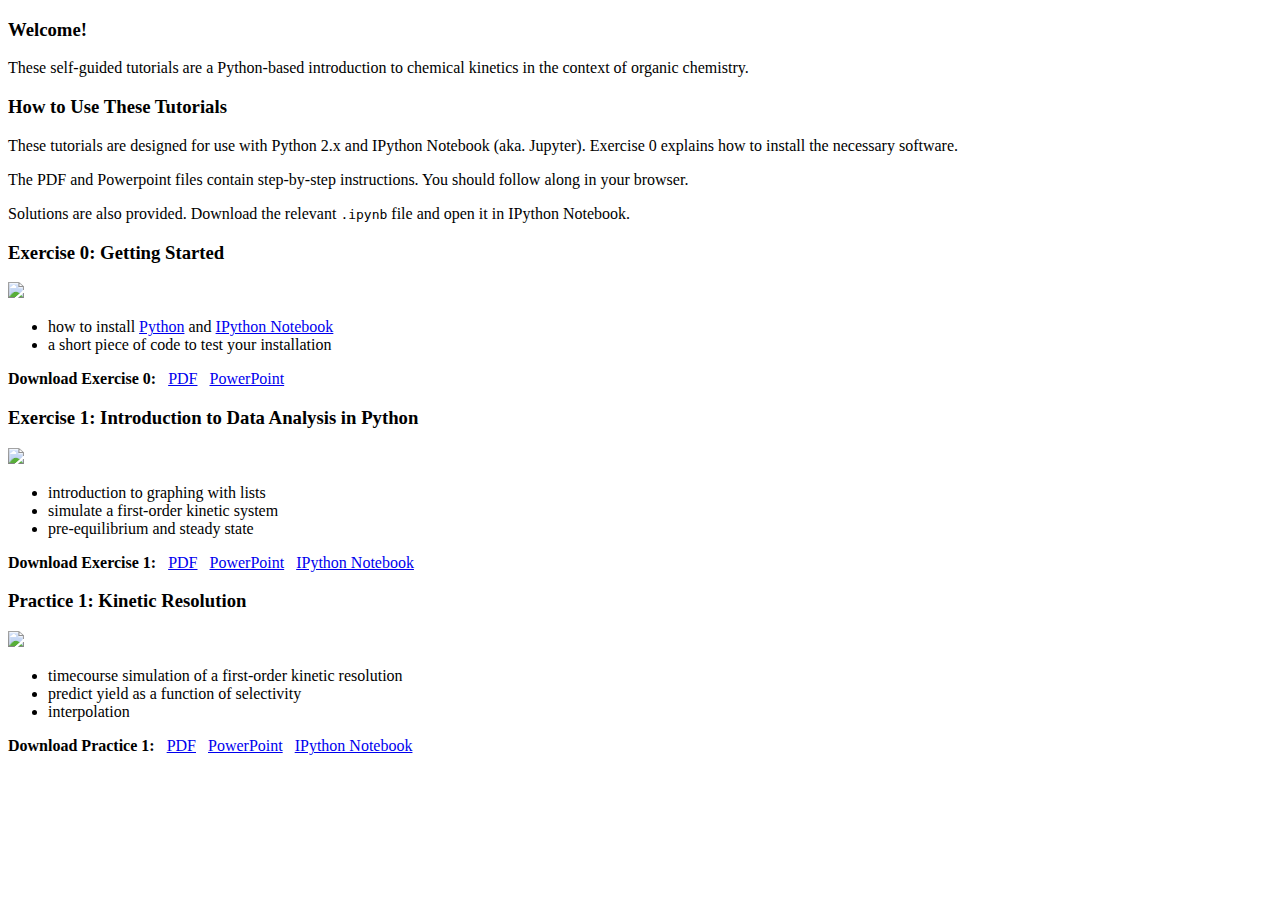
==== test.html @ 6663be4f "added practice 1" ====
<!DOCTYPE html><html>

<head>
<meta charset="utf-8">
<title>index</title>

</head>
<body>
<h3 id="toc_0">Welcome!</h3>

<p>These self-guided tutorials are a Python-based introduction to chemical kinetics in the context of organic chemistry.</p>

<h3 id="toc_1">How to Use These Tutorials</h3>

<p>These tutorials are designed for use with Python 2.x and IPython Notebook (aka. Jupyter). Exercise 0 explains how to install the necessary software.</p>

<p>The PDF and Powerpoint files contain step-by-step instructions.  You should follow along in your browser.</p>

<p>Solutions are also provided.  Download the relevant <code>.ipynb</code> file and open it in IPython Notebook.</p>

<h3 id="toc_2">Exercise 0: Getting Started</h3>

<p><img src="http://ekwan.github.io/practical_kinetics/exercise%200/Exercise%200.png" height=150px></p>

<ul>
<li>how to install <a href="http://www.python.org">Python</a> and <a href="http://ipython.org/notebook.html">IPython Notebook</a></li>
<li>a short piece of code to test your installation</li>
</ul>

<p><strong>Download Exercise 0:</strong> &nbsp; <a href="http://ekwan.github.io/practical_kinetics/exercise%200/Exercise%200.pdf">PDF</a> &nbsp; <a href="http://ekwan.github.io/practical_kinetics/exercise%200/Exercise%200.pptx">PowerPoint</a> </p>

<h3 id="toc_3">Exercise 1: Introduction to Data Analysis in Python</h3>

<p><img src="http://ekwan.github.io/practical_kinetics/exercise%201/Exercise%201.png" height=150px></p>

<ul>
<li>introduction to graphing with lists</li>
<li>simulate a first-order kinetic system</li>
<li>pre-equilibrium and steady state</li>
</ul>

<p><strong>Download Exercise 1:</strong> &nbsp; <a href="http://ekwan.github.io/practical_kinetics/exercise%201/Exercise%201.pdf">PDF</a> &nbsp; <a href="http://ekwan.github.io/practical_kinetics/exercise%201/Exercise%201.pptx">PowerPoint</a> &nbsp; <a href="http://ekwan.github.io/practical_kinetics/exercise%201/Exercise%201.ipynb">IPython Notebook</a></p>

<h3 id="toc_4">Practice 1: Kinetic Resolution</h3>

<p><img src="http://ekwan.github.io/practical_kinetics/exercise%201/practice%201.png" height=150px></p>

<ul>
<li>timecourse simulation of a first-order kinetic resolution</li>
<li>predict yield as a function of selectivity</li>
<li>interpolation</li>
</ul>

<p><strong>Download Practice 1:</strong> &nbsp; <a href="http://ekwan.github.io/practical_kinetics/practice%201/practice%201.pdf">PDF</a> &nbsp; <a href="http://ekwan.github.io/practical_kinetics/exercise%201/practice%201.pptx">PowerPoint</a> &nbsp; <a href="http://ekwan.github.io/practical_kinetics/practice%201/Practice%201.ipynb">IPython Notebook</a></p>


</body>

</html>
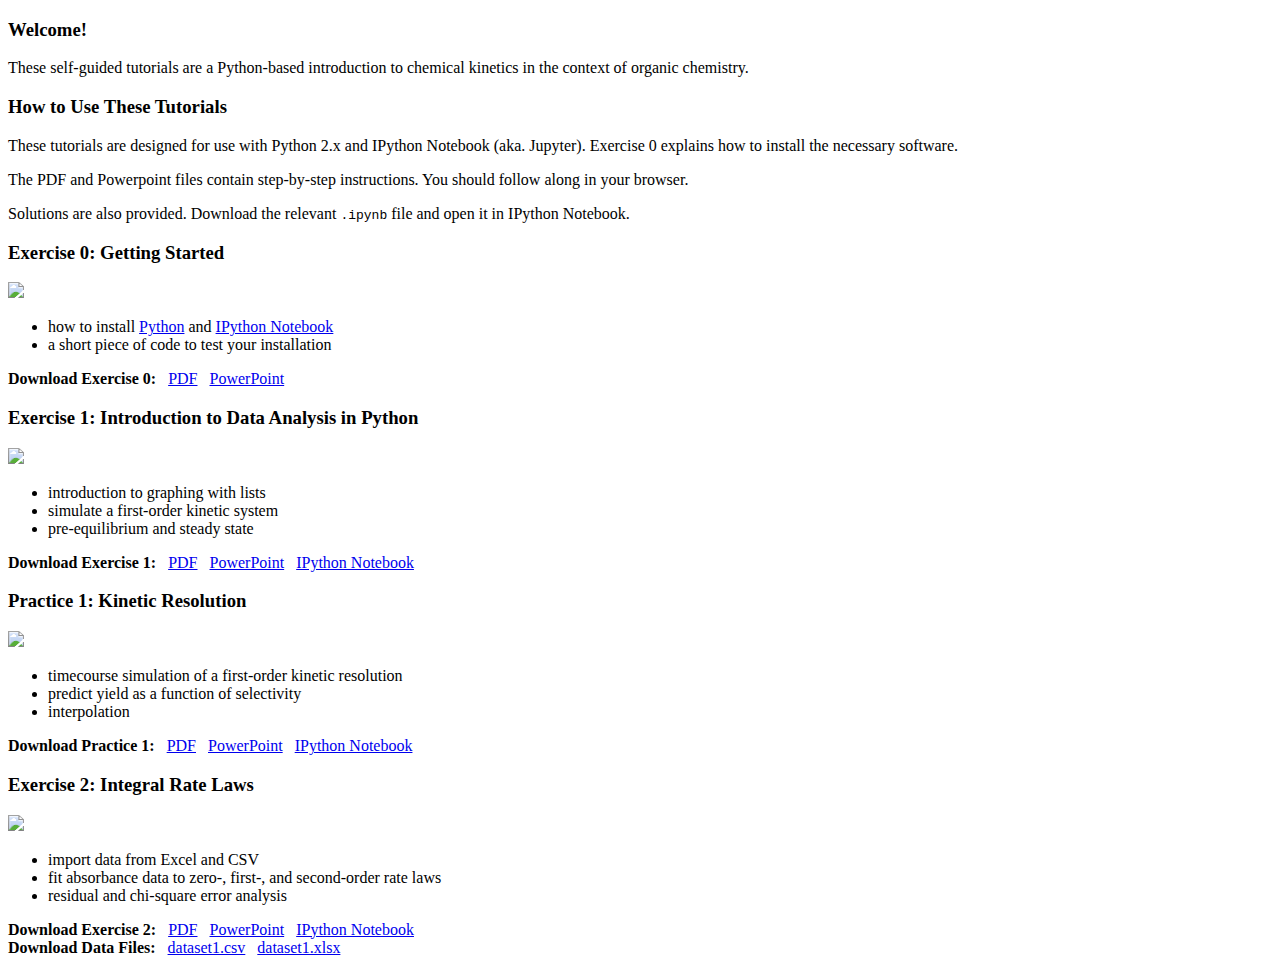
==== commit 86824fb2: "exercise 2" ====
--- a/test.html
+++ b/test.html
@@ -43,7 +43,7 @@
 
 <h3 id="toc_4">Practice 1: Kinetic Resolution</h3>
 
-<p><img src="http://ekwan.github.io/practical_kinetics/exercise%201/practice%201.png" height=150px></p>
+<p><img src="http://ekwan.github.io/practical_kinetics/practice%201/practice%201.png" height=150px></p>
 
 <ul>
 <li>timecourse simulation of a first-order kinetic resolution</li>
@@ -51,7 +51,20 @@
 <li>interpolation</li>
 </ul>
 
-<p><strong>Download Practice 1:</strong> &nbsp; <a href="http://ekwan.github.io/practical_kinetics/practice%201/practice%201.pdf">PDF</a> &nbsp; <a href="http://ekwan.github.io/practical_kinetics/exercise%201/practice%201.pptx">PowerPoint</a> &nbsp; <a href="http://ekwan.github.io/practical_kinetics/practice%201/Practice%201.ipynb">IPython Notebook</a></p>
+<p><strong>Download Practice 1:</strong> &nbsp; <a href="http://ekwan.github.io/practical_kinetics/practice%201/practice%201.pdf">PDF</a> &nbsp; <a href="http://ekwan.github.io/practical_kinetics/practice%201/practice%201.pptx">PowerPoint</a> &nbsp; <a href="http://ekwan.github.io/practical_kinetics/practice%201/practice%201.ipynb">IPython Notebook</a></p>
+
+<h3 id="toc_5">Exercise 2: Integral Rate Laws</h3>
+
+<p><img src="http://ekwan.github.io/practical_kinetics/exercise%201/Exercise%202.png" height=150px></p>
+
+<ul>
+<li>import data from Excel and CSV</li>
+<li>fit absorbance data to zero-, first-, and second-order rate laws</li>
+<li>residual and chi-square error analysis</li>
+</ul>
+
+<p><strong>Download Exercise 2:</strong> &nbsp; <a href="http://ekwan.github.io/practical_kinetics/exercise%202/Exercise%202.pdf">PDF</a> &nbsp; <a href="http://ekwan.github.io/practical_kinetics/exercise%202/Exercise%202.pptx">PowerPoint</a> &nbsp; <a href="http://ekwan.github.io/practical_kinetics/exercise%202/Exercise%202.ipynb">IPython Notebook</a><br/>
+<strong>Download Data Files:</strong> &nbsp; <a href="http://ekwan.github.io/practical_kinetics/exercise%202/dataset1.csv">dataset1.csv</a> &nbsp; <a href="http://ekwan.github.io/practical_kinetics/exercise%202/dataset1.xlsx">dataset1.xlsx</a> </p>
 
 
 </body>
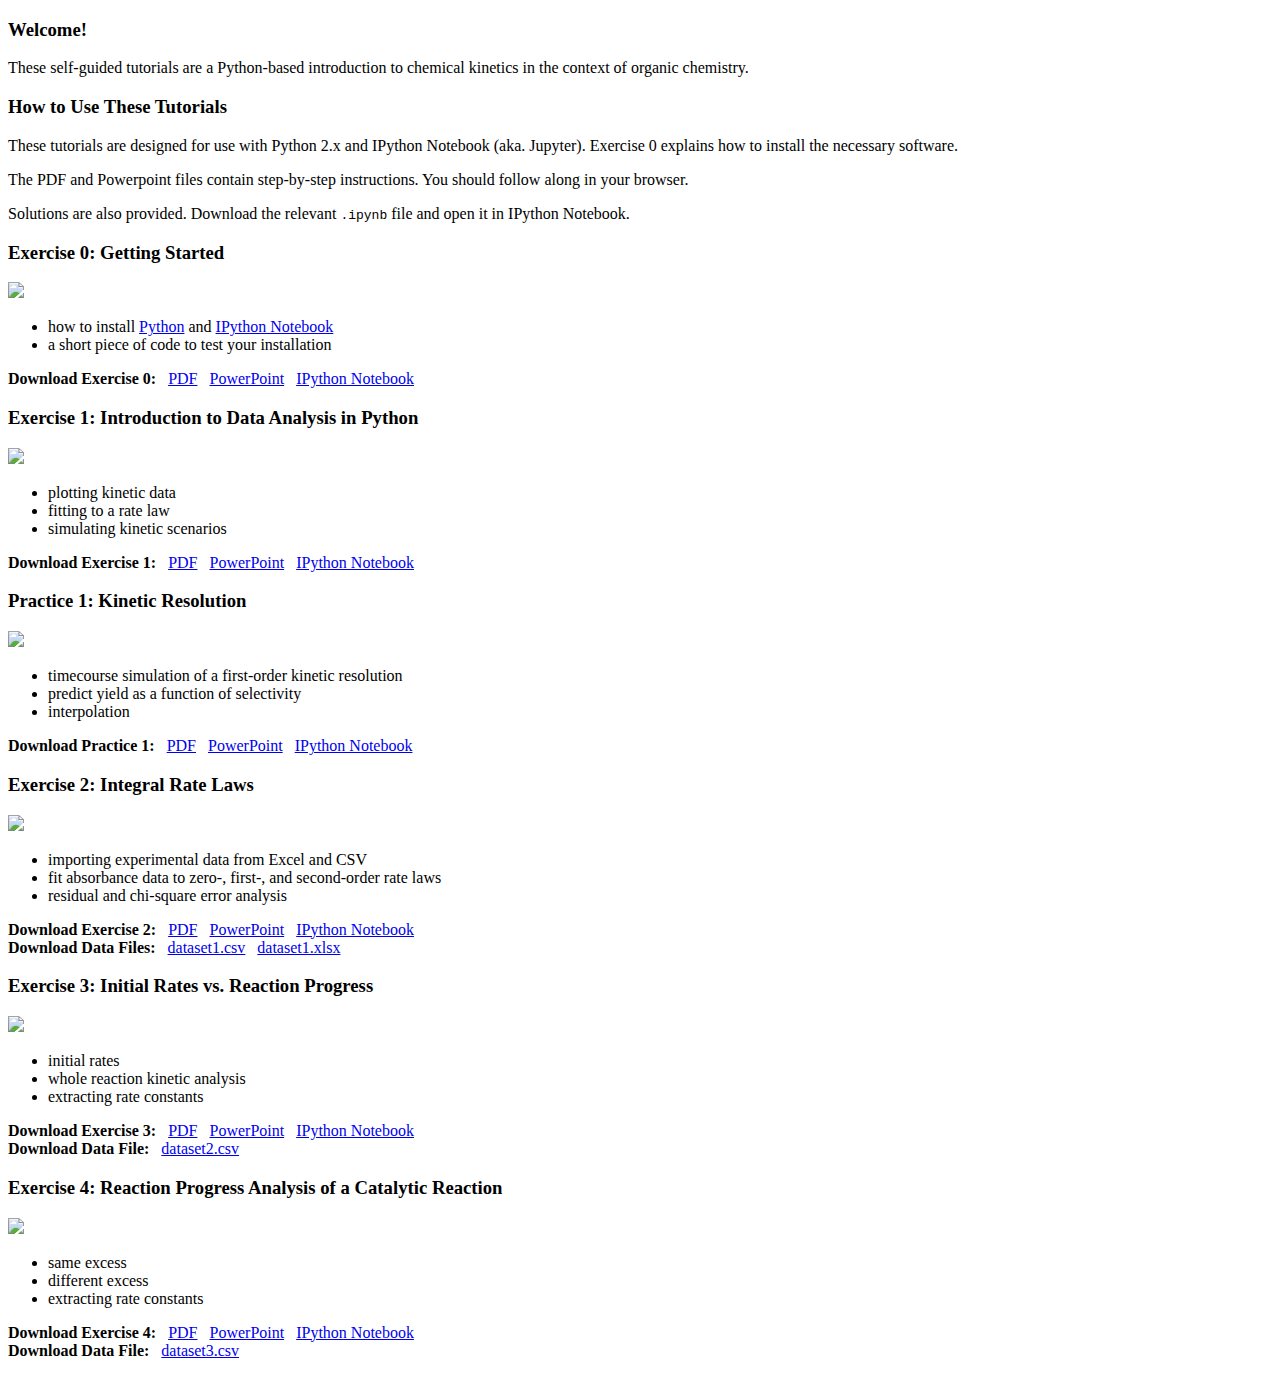
==== commit 2d260547: "added exercises 3 and 4" ====
--- a/test.html
+++ b/test.html
@@ -27,16 +27,16 @@
 <li>a short piece of code to test your installation</li>
 </ul>
 
-<p><strong>Download Exercise 0:</strong> &nbsp; <a href="http://ekwan.github.io/practical_kinetics/exercise%200/Exercise%200.pdf">PDF</a> &nbsp; <a href="http://ekwan.github.io/practical_kinetics/exercise%200/Exercise%200.pptx">PowerPoint</a> </p>
+<p><strong>Download Exercise 0:</strong> &nbsp; <a href="http://ekwan.github.io/practical_kinetics/exercise%200/Exercise%200.pdf">PDF</a> &nbsp; <a href="http://ekwan.github.io/practical_kinetics/exercise%200/Exercise%200.pptx">PowerPoint</a> &nbsp; <a href="http://ekwan.github.io/practical_kinetics/exercise%200/exercise%200.ipynb">IPython Notebook</a></p>
 
 <h3 id="toc_3">Exercise 1: Introduction to Data Analysis in Python</h3>
 
 <p><img src="http://ekwan.github.io/practical_kinetics/exercise%201/Exercise%201.png" height=150px></p>
 
 <ul>
-<li>introduction to graphing with lists</li>
-<li>simulate a first-order kinetic system</li>
-<li>pre-equilibrium and steady state</li>
+<li>plotting kinetic data</li>
+<li>fitting to a rate law</li>
+<li>simulating kinetic scenarios</li>
 </ul>
 
 <p><strong>Download Exercise 1:</strong> &nbsp; <a href="http://ekwan.github.io/practical_kinetics/exercise%201/Exercise%201.pdf">PDF</a> &nbsp; <a href="http://ekwan.github.io/practical_kinetics/exercise%201/Exercise%201.pptx">PowerPoint</a> &nbsp; <a href="http://ekwan.github.io/practical_kinetics/exercise%201/Exercise%201.ipynb">IPython Notebook</a></p>
@@ -55,16 +55,42 @@
 
 <h3 id="toc_5">Exercise 2: Integral Rate Laws</h3>
 
-<p><img src="http://ekwan.github.io/practical_kinetics/exercise%201/Exercise%202.png" height=150px></p>
+<p><img src="http://ekwan.github.io/practical_kinetics/exercise%202/exercise%202.png" height=150px></p>
 
 <ul>
-<li>import data from Excel and CSV</li>
+<li>importing experimental data from Excel and CSV</li>
 <li>fit absorbance data to zero-, first-, and second-order rate laws</li>
 <li>residual and chi-square error analysis</li>
 </ul>
 
-<p><strong>Download Exercise 2:</strong> &nbsp; <a href="http://ekwan.github.io/practical_kinetics/exercise%202/Exercise%202.pdf">PDF</a> &nbsp; <a href="http://ekwan.github.io/practical_kinetics/exercise%202/Exercise%202.pptx">PowerPoint</a> &nbsp; <a href="http://ekwan.github.io/practical_kinetics/exercise%202/Exercise%202.ipynb">IPython Notebook</a><br/>
+<p><strong>Download Exercise 2:</strong> &nbsp; <a href="http://ekwan.github.io/practical_kinetics/exercise%202/exercise%202.pdf">PDF</a> &nbsp; <a href="http://ekwan.github.io/practical_kinetics/exercise%202/exercise%202.pptx">PowerPoint</a> &nbsp; <a href="http://ekwan.github.io/practical_kinetics/exercise%202/exercise%202.ipynb">IPython Notebook</a><br/>
 <strong>Download Data Files:</strong> &nbsp; <a href="http://ekwan.github.io/practical_kinetics/exercise%202/dataset1.csv">dataset1.csv</a> &nbsp; <a href="http://ekwan.github.io/practical_kinetics/exercise%202/dataset1.xlsx">dataset1.xlsx</a> </p>
+
+<h3 id="toc_6">Exercise 3: Initial Rates vs. Reaction Progress</h3>
+
+<p><img src="http://ekwan.github.io/practical_kinetics/exercise%203/exercise%203.png" height=150px></p>
+
+<ul>
+<li>initial rates</li>
+<li>whole reaction kinetic analysis</li>
+<li>extracting rate constants</li>
+</ul>
+
+<p><strong>Download Exercise 3:</strong> &nbsp; <a href="http://ekwan.github.io/practical_kinetics/exercise%203/exercise%203.pdf">PDF</a> &nbsp; <a href="http://ekwan.github.io/practical_kinetics/exercise%203/exercise%203.pptx">PowerPoint</a> &nbsp; <a href="http://ekwan.github.io/practical_kinetics/exercise%203/exercise%203.ipynb">IPython Notebook</a><br/>
+<strong>Download Data File:</strong> &nbsp; <a href="http://ekwan.github.io/practical_kinetics/exercise%202/dataset2.csv">dataset2.csv</a> &nbsp;</p>
+
+<h3 id="toc_7">Exercise 4: Reaction Progress Analysis of a Catalytic Reaction</h3>
+
+<p><img src="http://ekwan.github.io/practical_kinetics/exercise%204/exercise%204.png" height=150px></p>
+
+<ul>
+<li>same excess</li>
+<li>different excess</li>
+<li>extracting rate constants</li>
+</ul>
+
+<p><strong>Download Exercise 4:</strong> &nbsp; <a href="http://ekwan.github.io/practical_kinetics/exercise%204/exercise%204.pdf">PDF</a> &nbsp; <a href="http://ekwan.github.io/practical_kinetics/exercise%204/exercise%204.pptx">PowerPoint</a> &nbsp; <a href="http://ekwan.github.io/practical_kinetics/exercise%204/exercise%204.ipynb">IPython Notebook</a><br/>
+<strong>Download Data File:</strong> &nbsp; <a href="http://ekwan.github.io/practical_kinetics/exercise%202/dataset3.csv">dataset3.csv</a> &nbsp;</p>
 
 
 </body>
